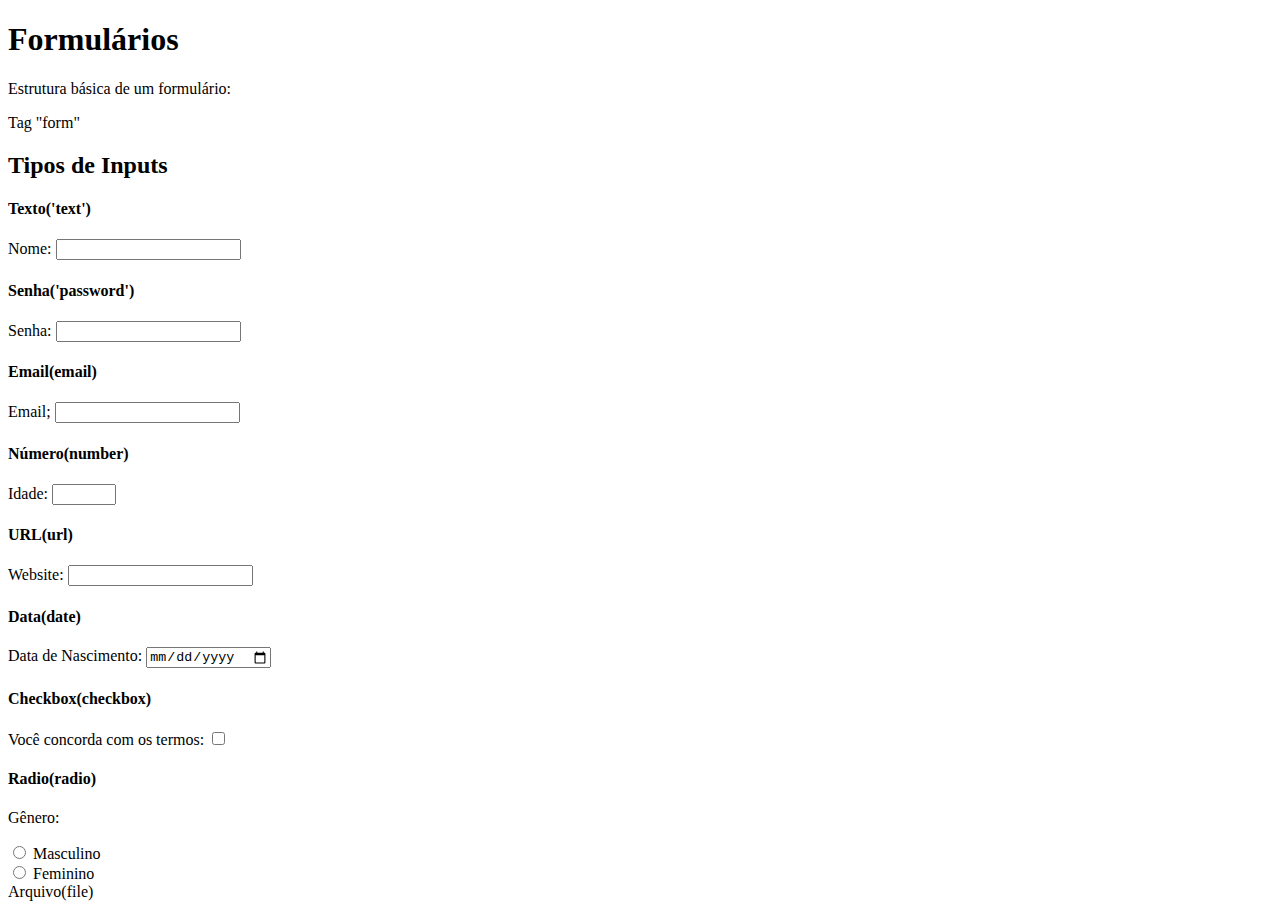
==== Unit3/index.html @ 4ed40b99 "formulários" ====
<!DOCTYPE html>
<html lang="pt-br">
    <head>
        <meta charset="UTF-8">
        <meta name="viewport" content="width=device-width, initial-scale=1.0">
        <title>Unit 3 - Formulários</title>
    </head>
    <body>
        <h1>Formulários</h1>
        <p>Estrutura básica de um formulário:</p>
        <p>Tag "form"</p>
        <form>

            <h2>Tipos de Inputs</h2>
            
            <h4>Texto('text')</h4>
            Nome: <input type="text" name="Nome">

            <h4>Senha('password')</h4>
            Senha: <input type="password" name="senha"></input>

            <h4>Email(email)</h4>
            Email; <input type="email" name="email">

            <h4>Número(number)</h4>
            Idade: <input type="number" name="idade" min="1" max="100">

            <h4>URL(url)</h4>
            Website: <input type="url" name="site">

            <h4>Data(date)</h4>
            Data de Nascimento: <input type="date" name="nacimento">

            <h4>Checkbox(checkbox)</h4>
            Você concorda com os termos: <input type="checkbox" name="termos">

            <h4>Radio(radio)</h4>
            <p>Gênero:</p>
            <input type="radio" name="gênero" value="masculino"> Masculino <br>
            <input type="radio" name="gênero" value="feminino"> Feminino <br>

            <li>Arquivo(file)</li>                                                                                                                                                                                                                                                                                                                                                                                                                                                                                                                                                                                                                                                                                                                                                                                                                                                                                                                                                                                                                                                                                                                                                                         

            
        </form>
    </body>
</html>
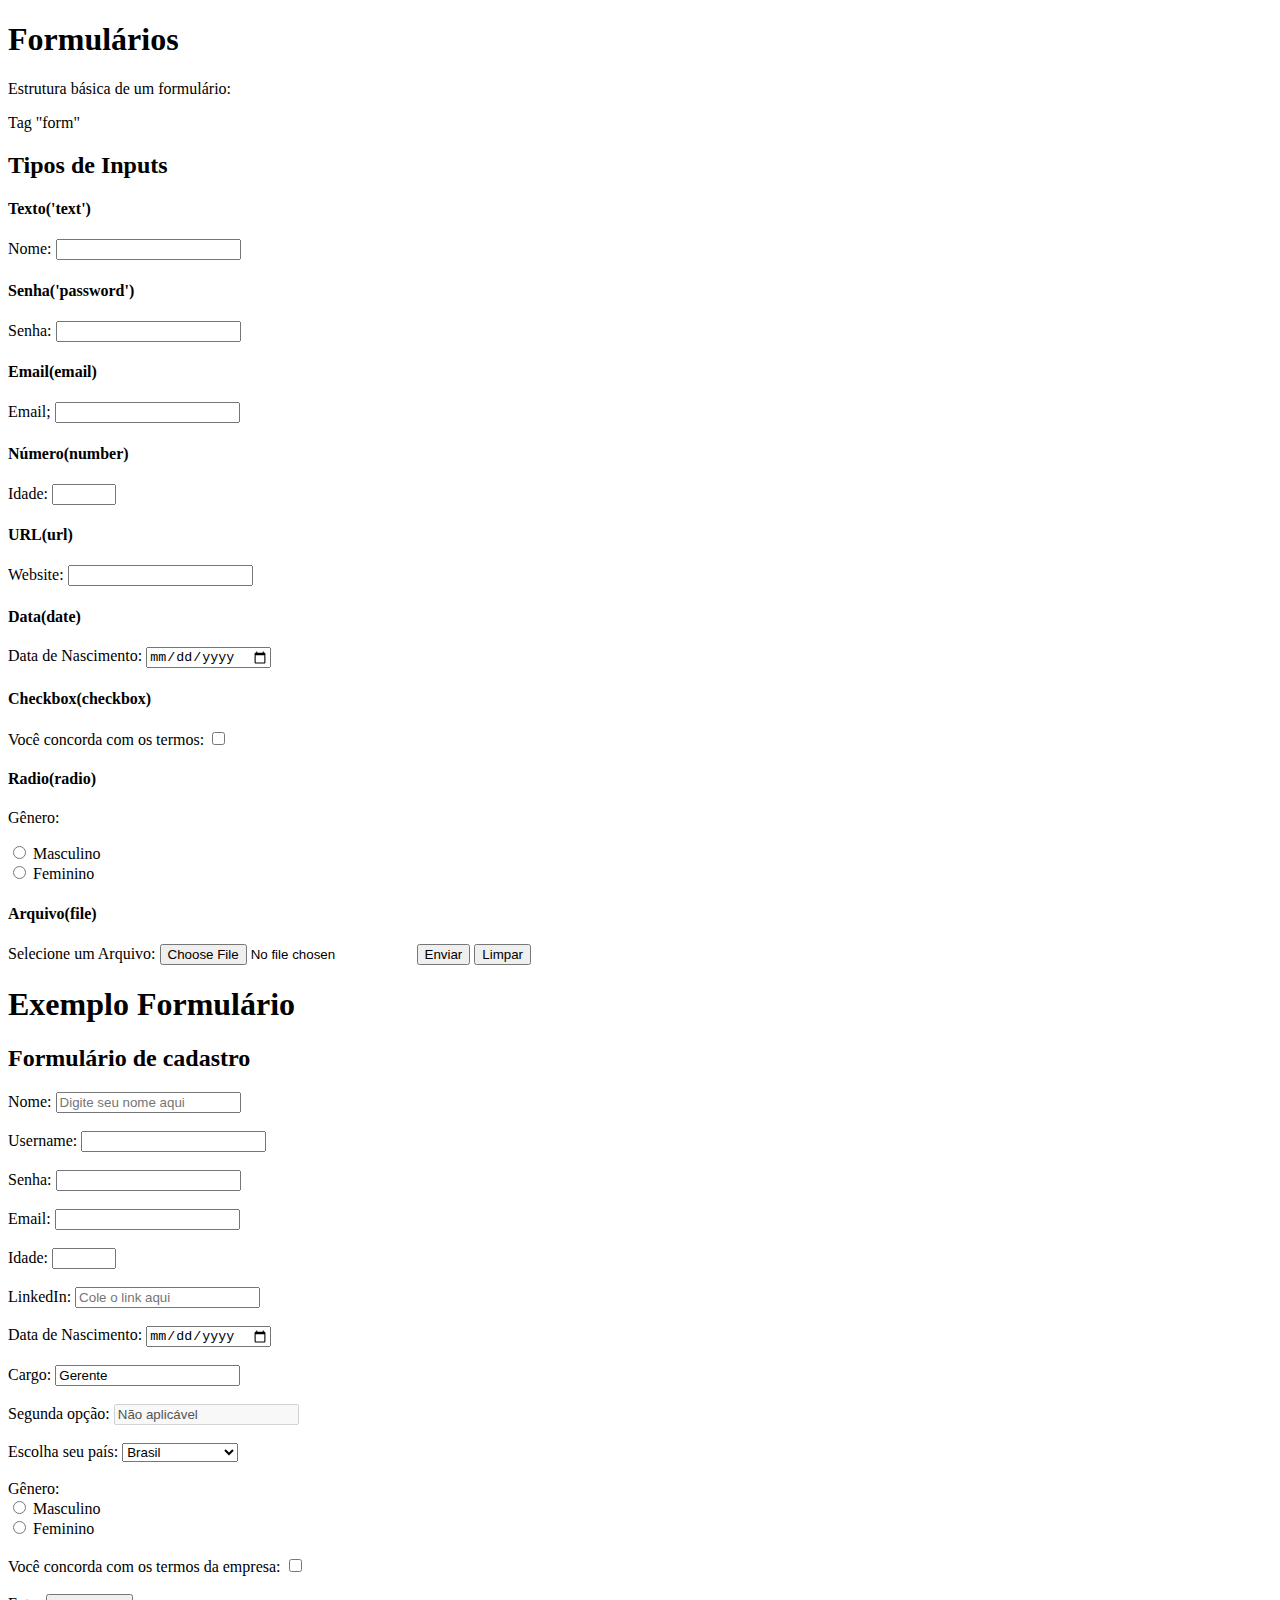
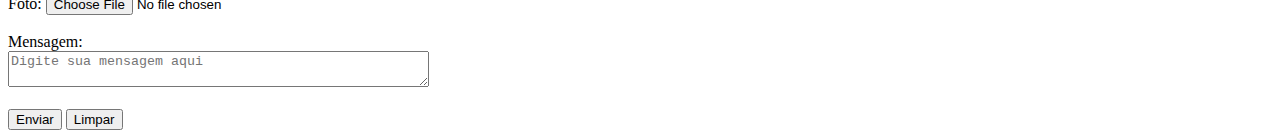
==== commit 36dd666a: "Css - Parte 1" ====
--- a/Unit3/index.html
+++ b/Unit3/index.html
@@ -39,9 +39,59 @@
             <input type="radio" name="gênero" value="masculino"> Masculino <br>
             <input type="radio" name="gênero" value="feminino"> Feminino <br>
 
-            <li>Arquivo(file)</li>                                                                                                                                                                                                                                                                                                                                                                                                                                                                                                                                                                                                                                                                                                                                                                                                                                                                                                                                                                                                                                                                                                                                                                         
+            <h4>Arquivo(file)</h4>     
+            Selecione um Arquivo:
+            <input type="file" name="arquivo">
+            
+            <button type="sibmit">Enviar</button>
+            <button type="reset">Limpar</button>
 
+        </form>
+
+        <h1>Exemplo Formulário</h1>
+
+        <h2> Formulário de cadastro</h2>
+
+        <form action="" method="post">
+            Nome: <input type="text" name="name" placeholder="Digite seu nome aqui" required> <br><br>
+
+            Username: <input type="text" name="username" minlength="3" maxlength="8" required> <br><br>
             
+            Senha: <input type="password" name="Senha" required> <br><br>
+
+            Email: <input type="email" name="Email" required> <br><br>
+
+            Idade: <input type="number" name="Idade" min="1" max="100"> <br><br>
+
+            LinkedIn: <input type="url" name="site" placeholder="Cole o link aqui"> <br><br>
+
+            Data de Nascimento: <input type="date" name="nascimento"> <br><br>
+
+            Cargo: <input type="text" value="Gerente" readonly> <br><br>
+
+            Segunda opção: <input type="text" value="Não aplicável" disabled> <br><br>
+
+            Escolha seu país:
+            <select name="país">
+                <option value="brasil">Brasil</option>
+                <option value-="eua">Estados Unidos</option>
+                <option value-="canada">Canadá</option>
+            </select> <br><br>
+
+            Gênero:<br>
+            <input type="radio" name="gênero" value="masculino"> Masculino <br>
+            <input type="radio" name="gênero" value="feminino"> Feminino <br><br>
+
+            Você concorda com os termos da empresa:
+            <input type="checkbox" name="termos"> <br><br>
+
+            Foto: <input type="file" name="foto"> <br><br>
+
+            Mensagem:<br>
+            <textarea name="mensagem" roles="4" cols="50" placeholder="Digite sua mensagem aqui"></textarea> <br><br>
+            
+            <button type="sibmit">Enviar</button>
+            <button type="reset">Limpar</button>
         </form>
     </body>
 </html>